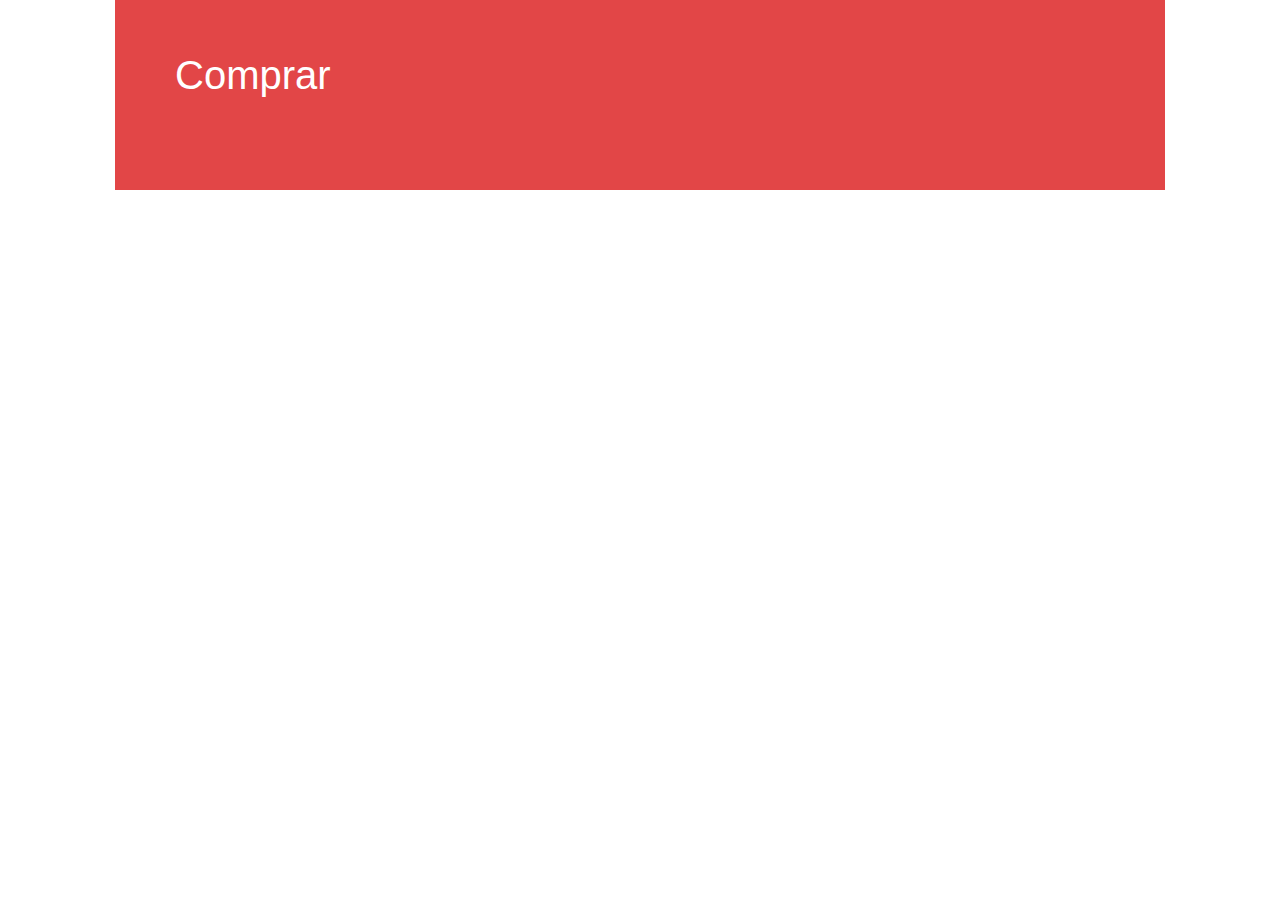
==== comprar.html @ 8c917ff2 "criado botao Comprar" ====
<!DOCTYPE html>
<html lang="pt-br">
    <head>
        <meta charset="UTF-8">
        <meta name="viewport" content="width=device-width, initial-scale=1.0">
        <meta http-equiv="X-UA-Compatible" content="ie=edge">
        <title>Compra</title>

        <link href="https://fonts.googleapis.com/css?family=Roboto:300,400,700&display=swap" rel="stylesheet"> 
            
        <link rel="stylesheet" href="reset.css" />
        <link rel="stylesheet" href="header.css" />     
    </head>
    <body>
        <header><h1>Comprar</h1></header>    
    </body>
</html>
---- header.css ----
header {
    background-color: #e24647;
    color: #ffffff;
    overflow: hidden;


    /*respiro externo*/
    margin: 0 115px;

    /*respiro interno*/
    padding: 55px 60px 95px;

    
     
}

h1 {
    font-size: 40px;
    font-family: Arial, 'Roboto', sans-serif;
    float: left;

    
}

nav{
    font-size: 21px;
    font-family: 'Segoe UI', 'Roboto', sans-serif;
    float: right;
  
}

a {
    text-decoration: none;    
    color: inherit; /* herdar - obriga a herdar do pai */ 
    
    margin-right: 60px;
}

button {
    font-size: 20px;
    font-family: Arial, 'Roboto', sans-serif;
    color: #ffffff;
    

    width: 200px;
    height: 60px;
    background: #252c41;

}
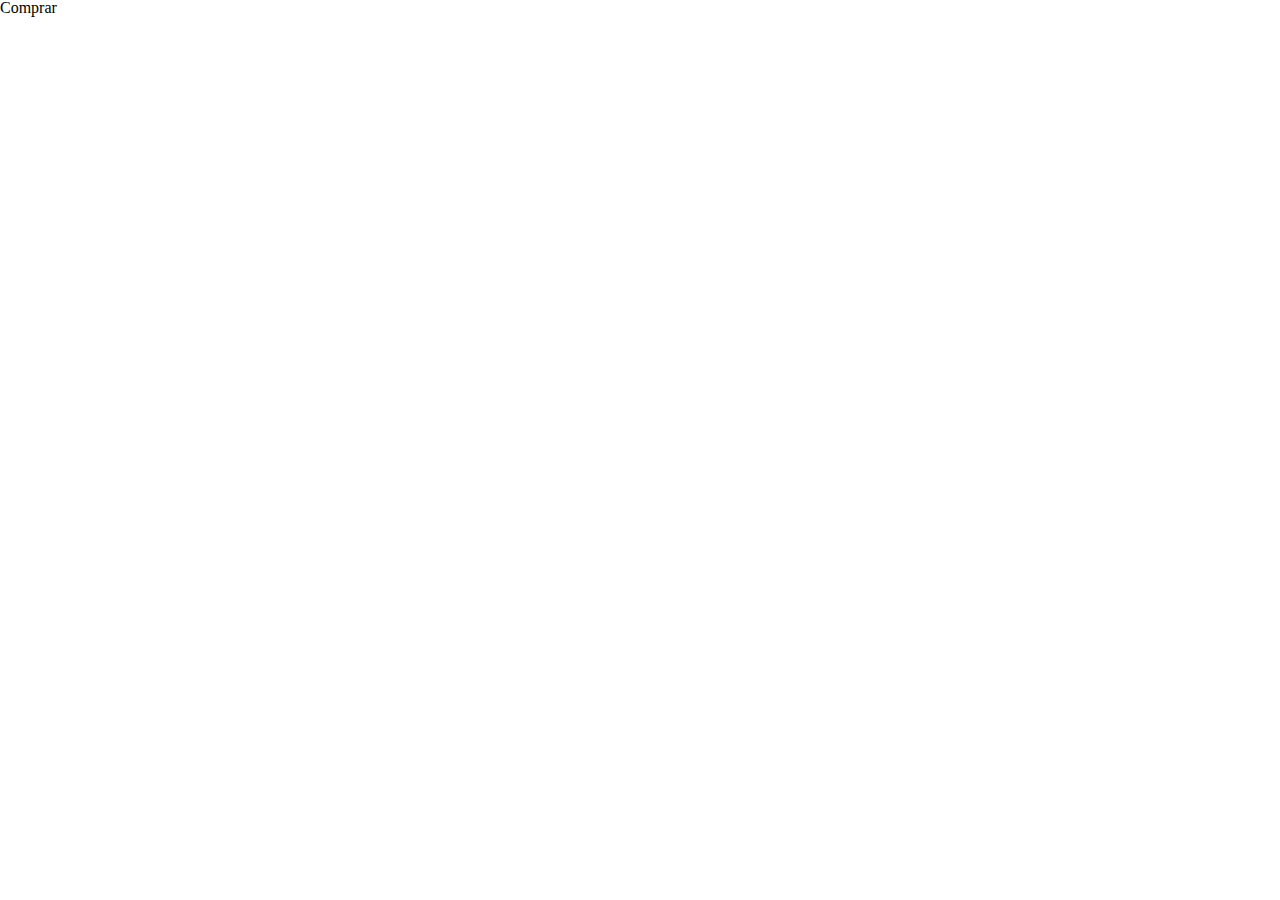
==== commit e0ed50b6: "refaturamento e criação do container pai" ====
--- a/comprar.html
+++ b/comprar.html
@@ -8,8 +8,8 @@
 
         <link href="https://fonts.googleapis.com/css?family=Roboto:300,400,700&display=swap" rel="stylesheet"> 
             
-        <link rel="stylesheet" href="reset.css" />
-        <link rel="stylesheet" href="header.css" />     
+        <link rel="stylesheet" href="css/reset.css" />
+        <link rel="stylesheet" href="css/header-store.css" />     
     </head>
     <body>
         <header><h1>Comprar</h1></header>    
--- a/css/header-store.css
+++ b/css/header-store.css
@@ -0,0 +1,40 @@
+
+.header-store {
+    color: #ffffff;
+    overflow: hidden;
+    /*respiro externo*/
+    /* margin: 0 115px; */
+ 
+}
+
+.title {
+    font-size: 40px;
+    font-family: Arial, 'Roboto', sans-serif;
+    float: left;
+
+    
+}
+
+.navigation{
+    font-size: 21px;
+    font-family: 'Segoe UI', 'Roboto', sans-serif;
+    float: right;
+  
+}
+
+.action {
+    text-decoration: none;    
+    color: inherit; /* herdar - obriga a herdar do pai */ 
+    
+    margin-right: 60px;
+}
+
+.last {
+    margin-right: 0;
+}
+
+
+
+
+
+
